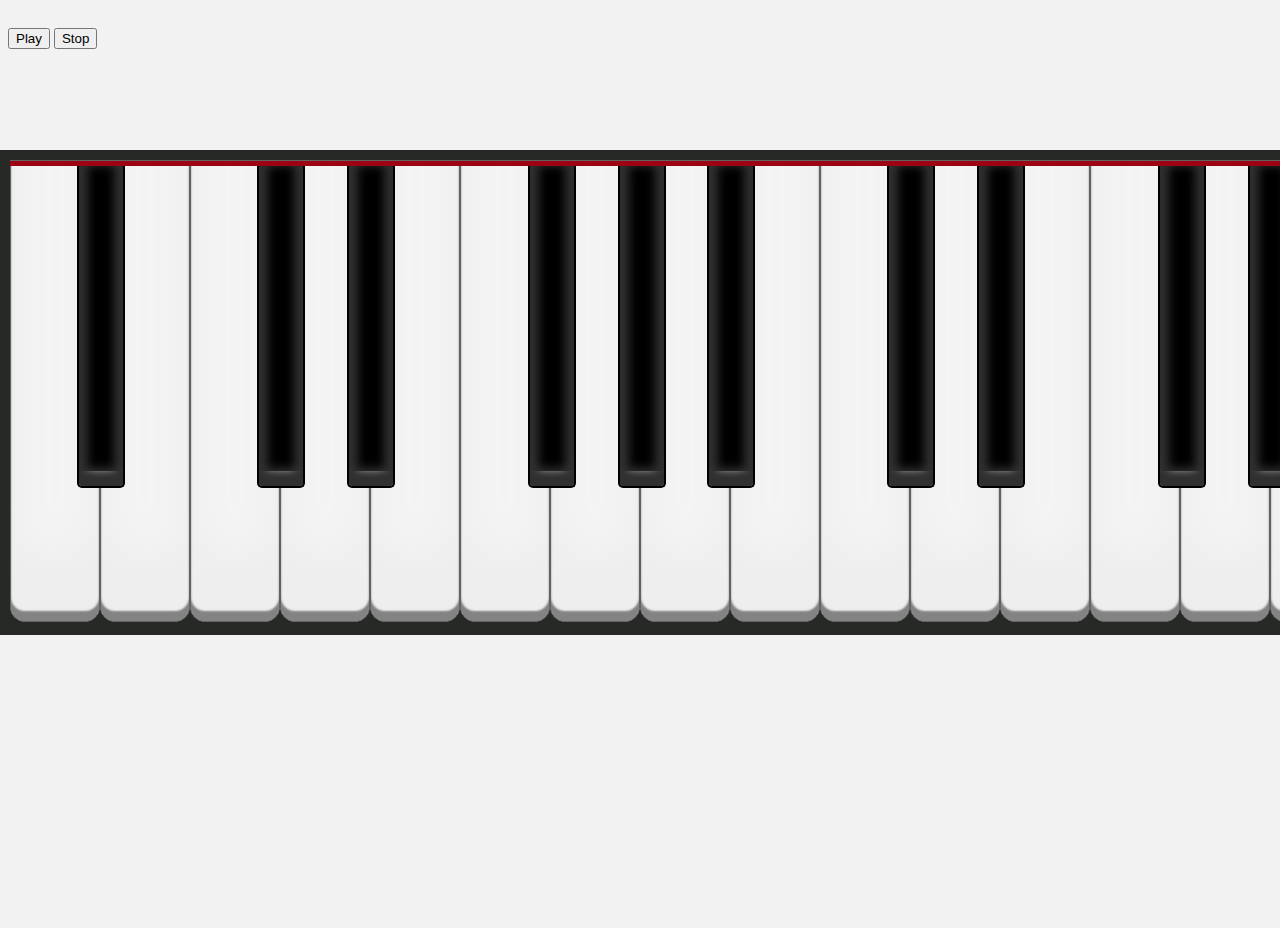
==== index.html @ e6ef15a0 "css fix" ====
<!DOCTYPE html>
<html lang="en">

<head>
    <meta charset="UTF-8">
    <title>Working File...</title>
    <link rel="stylesheet" type="text/css" href="css/main.css" />
    <script src="https://ajax.googleapis.com/ajax/libs/jquery/3.1.0/jquery.min.js"></script>
    <script src="https://www.google.com/jsapi?key=ABQIAAAAM5WRXPMrqYvX6b4Xb7EZpxSeEWdgYc2hJ2roZCm3pKElCbTU5BSm-LvChjUku9yw6i8tI0Srj_P91w" type="text/javascript"></script>
    <script src="js/jquery.hotkeys.js"></script>
    <script src="js/keyObjects.js"></script>
    <script src="js/main.js"></script>
</head>

<body>
    <button id="play">Play</button>
    <button id="stop">Stop</button>
    <div id="piano">
        <div id="pianoBody">
            <div id="littleRedLine"></div>
            <div id="o00" class="octave">
                <div id="A00" class="key white">
                    <div class="keyname">A</div>
                </div>
                <div id="B00" class="key white">
                    <div class="keyname">B</div>
                </div>
                <div class="flats">
                    <div id="AS00" class="key black">
                        <div class="keyname">A# == Bb</div>
                    </div>
                </div>
            </div>
            <div id="o0" class="octave">
                <div id="C0" class="key white">
                    <div class="keyname">C</div>
                    <div class="oN">1</div>
                </div>
                <div id="D0" class="key white">
                    <div class="keyname">D</div>
                </div>
                <div id="E0" class="key white">
                    <div class="keyname">E</div>
                </div>
                <div id="F0" class="key white">
                    <div class="keyname">F</div>
                </div>
                <div id="G0" class="key white">
                    <div class="keyname">G</div>
                </div>
                <div id="A0" class="key white">
                    <div class="keyname">A</div>
                </div>
                <div id="B0" class="key white">
                    <div class="keyname">B</div>
                </div>
                <div class="flats">
                    <div id="CS0" class="key black">
                        <div class="keyname">C# == Db</div>
                    </div>
                    <div id="DS0" class="key black">
                        <div class="keyname">D# == Eb</div>
                    </div>
                    <div id="FS0" class="key black">
                        <div class="keyname">F# == Gb</div>
                    </div>
                    <div id="GS0" class="key black">
                        <div class="keyname">G# == Ab</div>
                    </div>
                    <div id="AS0" class="key black">
                        <div class="keyname">A# == Bb</div>
                    </div>
                </div>
            </div>
            <div id="o1" class="octave">
                <div id="C1" class="key white">
                    <div class="keyname">C</div>
                    <div class="oN">2</div>
                </div>
                <div id="D1" class="key white">
                    <div class="keyname">D</div>
                </div>
                <div id="E1" class="key white">
                    <div class="keyname">E</div>
                </div>
                <div id="F1" class="key white">
                    <div class="keyname">F</div>
                </div>
                <div id="G1" class="key white">
                    <div class="keyname">G</div>
                </div>
                <div id="A1" class="key white">
                    <div class="keyname">A</div>
                </div>
                <div id="B1" class="key white">
                    <div class="keyname">B</div>
                </div>
                <div class="flats">
                    <div id="CS1" class="key black">
                        <div class="keyname">C# == Db</div>
                    </div>
                    <div id="DS1" class="key black">
                        <div class="keyname">D# == Eb</div>
                    </div>
                    <div id="FS1" class="key black">
                        <div class="keyname">F# == Gb</div>
                    </div>
                    <div id="GS1" class="key black">
                        <div class="keyname">G# == Ab</div>
                    </div>
                    <div id="AS1" class="key black">
                        <div class="keyname">A# == Bb</div>
                    </div>
                </div>
            </div>
            <div id="o2" class="octave">
                <div id="C2" class="key white">
                    <div class="keyname">C</div>
                    <div class="oN">3</div>
                </div>
                <div id="D2" class="key white">
                    <div class="keyname">D</div>
                </div>
                <div id="E2" class="key white">
                    <div class="keyname">E</div>
                </div>
                <div id="F2" class="key white">
                    <div class="keyname">F</div>
                </div>
                <div id="G2" class="key white">
                    <div class="keyname">G</div>
                </div>
                <div id="A2" class="key white">
                    <div class="keyname">A</div>
                </div>
                <div id="B2" class="key white">
                    <div class="keyname">B</div>
                </div>
                <div class="flats">
                    <div id="CS2" class="key black">
                        <div class="keyname">C# == Db</div>
                    </div>
                    <div id="DS2" class="key black">
                        <div class="keyname">D# == Eb</div>
                    </div>
                    <div id="FS2" class="key black">
                        <div class="keyname">F# == Gb</div>
                    </div>
                    <div id="GS2" class="key black">
                        <div class="keyname">G# == Ab</div>
                    </div>
                    <div id="AS2" class="key black">
                        <div class="keyname">A# == Bb</div>
                    </div>
                </div>
            </div>
            <div id="o3" class="octave">
                <a id="middleC">
                    <div id="C3" class="key white">
                        <div class="keyname">C</div>
                        <div class="oN">4</div>
                    </div>
                    <div id="D3" class="key white">
                        <div class="keyname">D</div>
                    </div>
                    <div id="E3" class="key white">
                        <div class="keyname">E</div>
                    </div>
                    <div id="F3" class="key white">
                        <div class="keyname">F</div>
                    </div>
                    <div id="G3" class="key white">
                        <div class="keyname">G</div>
                    </div>
                    <div id="A3" class="key white">
                        <div class="keyname">A</div>
                    </div>
                    <div id="B3" class="key white">
                        <div class="keyname">B</div>
                    </div>
                    <div class="flats">
                        <div id="CS3" class="key black">
                            <div class="keyname">C# == Db</div>
                        </div>
                        <div id="DS3" class="key black">
                            <div class="keyname">D# == Eb</div>
                        </div>
                        <div id="FS3" class="key black">
                            <div class="keyname">F# == Gb</div>
                        </div>
                        <div id="GS3" class="key black">
                            <div class="keyname">G# == Ab</div>
                        </div>
                        <div id="AS3" class="key black">
                            <div class="keyname">A# == Bb</div>
                        </div>
                    </div>
            </div>
            <div id="o4" class="octave">
                <div id="C4" class="key white">
                    <div class="keyname">C</div>
                    <div class="oN">5</div>
                </div>
                <div id="D4" class="key white">
                    <div class="keyname">D</div>
                </div>
                <div id="E4" class="key white">
                    <div class="keyname">E</div>
                </div>
                <div id="F4" class="key white">
                    <div class="keyname">F</div>
                </div>
                <div id="G4" class="key white">
                    <div class="keyname">G</div>
                </div>
                <div id="A4" class="key white">
                    <div class="keyname">A</div>
                </div>
                <div id="B4" class="key white">
                    <div class="keyname">B</div>
                </div>
                <div class="flats">
                    <div id="CS4" class="key black">
                        <div class="keyname">C# == Db</div>
                    </div>
                    <div id="DS4" class="key black">
                        <div class="keyname">D# == Eb</div>
                    </div>
                    <div id="FS4" class="key black">
                        <div class="keyname">F# == Gb</div>
                    </div>
                    <div id="GS4" class="key black">
                        <div class="keyname">G# == Ab</div>
                    </div>
                    <div id="AS4" class="key black">
                        <div class="keyname">A# == Bb</div>
                    </div>
                </div>
            </div>
            <div id="o5" class="octave">
                <div id="C5" class="key white">
                    <div class="keyname">C</div>
                    <div class="oN">6</div>
                </div>
                <div id="D5" class="key white">
                    <div class="keyname">D</div>
                </div>
                <div id="E5" class="key white">
                    <div class="keyname">E</div>
                </div>
                <div id="F5" class="key white">
                    <div class="keyname">F</div>
                </div>
                <div id="G5" class="key white">
                    <div class="keyname">G</div>
                </div>
                <div id="A5" class="key white">
                    <div class="keyname">A</div>
                </div>
                <div id="B5" class="key white">
                    <div class="keyname">B</div>
                </div>
                <div class="flats">
                    <div id="CS5" class="key black">
                        <div class="keyname">C# == Db</div>
                    </div>
                    <div id="DS5" class="key black">
                        <div class="keyname">D# == Eb</div>
                    </div>
                    <div id="FS5" class="key black">
                        <div class="keyname">F# == Gb</div>
                    </div>
                    <div id="GS5" class="key black">
                        <div class="keyname">G# == Ab</div>
                    </div>
                    <div id="AS5" class="key black">
                        <div class="keyname">A# == Bb</div>
                    </div>
                </div>
            </div>
            <div id="o6" class="octave">
                <div id="C6" class="key white">
                    <div class="keyname">C</div>
                    <div class="oN">7</div>
                </div>
                <div id="D6" class="key white">
                    <div class="keyname">D</div>
                </div>
                <div id="E6" class="key white">
                    <div class="keyname">E</div>
                </div>
                <div id="F6" class="key white">
                    <div class="keyname">F</div>
                </div>
                <div id="G6" class="key white">
                    <div class="keyname">G</div>
                </div>
                <div id="A6" class="key white">
                    <div class="keyname">A</div>
                </div>
                <div id="B6" class="key white">
                    <div class="keyname">B</div>
                </div>
                <div class="flats">
                    <div id="CS6" class="key black">
                        <div class="keyname">C# == Db</div>
                    </div>
                    <div id="DS6" class="key black">
                        <div class="keyname">D# == Eb</div>
                    </div>
                    <div id="FS6" class="key black">
                        <div class="keyname">F# == Gb</div>
                    </div>
                    <div id="GS6" class="key black">
                        <div class="keyname">G# == Ab</div>
                    </div>
                    <div id="AS6" class="key black">
                        <div class="keyname">A# == Bb</div>
                    </div>
                </div>
            </div>
            <div id="o7" class="octave">
                <div id="C7" class="key white">
                    <div class="keyname">C</div>
                    <div class="oN">8</div>
                </div>
            </div>
        </div>
    </div>
    <!-- 	//audio -->
    <div id="pianoStrings">
        <audio id="tone-A00" preload="auto" controls>
            <source src="http://pianosounds.pixelass.com/tones/grand-piano/00A.ogg" type="audio/ogg"></source>
            <source src="http://pianosounds.pixelass.com/tones/grand-piano/00A.mp3" type="audio/mpeg"></source>
        </audio>
        <audio id="tone-AS00" preload="auto" controls>
            <source src="http://pianosounds.pixelass.com/tones/grand-piano/00As.ogg" type="audio/ogg"></source>
            <source src="http://pianosounds.pixelass.com/tones/grand-piano/00As.mp3" type="audio/mpeg"></source>
        </audio>
        <audio id="tone-B00" preload="auto" controls>
            <source src="http://pianosounds.pixelass.com/tones/grand-piano/00B.ogg" type="audio/ogg"></source>
            <source src="http://pianosounds.pixelass.com/tones/grand-piano/00B.mp3" type="audio/mpeg"></source>
        </audio>
        <audio id="tone-C" preload="auto" controls>
            <source src="http://pianosounds.pixelass.com/tones/grand-piano/0C.ogg" type="audio/ogg"></source>
            <source src="http://pianosounds.pixelass.com/tones/grand-piano/0C.mp3" type="audio/mpeg"></source>
        </audio>
        <audio id="tone-CS0" preload="auto" controls>
            <source src="http://pianosounds.pixelass.com/tones/grand-piano/0Cs.ogg" type="audio/ogg"></source>
            <source src="http://pianosounds.pixelass.com/tones/grand-piano/0Cs.mp3" type="audio/mpeg"></source>
        </audio>
        <audio id="tone-D0" preload="auto" controls>
            <source src="http://pianosounds.pixelass.com/tones/grand-piano/0D.ogg" type="audio/ogg"></source>
            <source src="http://pianosounds.pixelass.com/tones/grand-piano/0D.mp3" type="audio/mpeg"></source>
        </audio>
        <audio id="tone-DS0" preload="auto" controls>
            <source src="http://pianosounds.pixelass.com/tones/grand-piano/0Ds.ogg" type="audio/ogg"></source>
            <source src="http://pianosounds.pixelass.com/tones/grand-piano/0Ds.mp3" type="audio/mpeg"></source>
        </audio>
        <audio id="tone-E0" preload="auto" controls>
            <source src="http://pianosounds.pixelass.com/tones/grand-piano/0E.ogg" type="audio/ogg"></source>
            <source src="http://pianosounds.pixelass.com/tones/grand-piano/0E.mp3" type="audio/mpeg"></source>
        </audio>
        <audio id="tone-F0" preload="auto" controls>
            <source src="http://pianosounds.pixelass.com/tones/grand-piano/0F.ogg" type="audio/ogg"></source>
            <source src="http://pianosounds.pixelass.com/tones/grand-piano/0F.mp3" type="audio/mpeg"></source>
        </audio>
        <audio id="tone-FS0" preload="auto" controls>
            <source src="http://pianosounds.pixelass.com/tones/grand-piano/0Fs.ogg" type="audio/ogg"></source>
            <source src="http://pianosounds.pixelass.com/tones/grand-piano/0Fs.mp3" type="audio/mpeg"></source>
        </audio>
        <audio id="tone-G0" preload="auto" controls>
            <source src="http://pianosounds.pixelass.com/tones/grand-piano/0G.ogg" type="audio/ogg"></source>
            <source src="http://pianosounds.pixelass.com/tones/grand-piano/0G.mp3" type="audio/mpeg"></source>
        </audio>
        <audio id="tone-GS0" preload="auto" controls>
            <source src="http://pianosounds.pixelass.com/tones/grand-piano/0Gs.ogg" type="audio/ogg"></source>
            <source src="http://pianosounds.pixelass.com/tones/grand-piano/0Gs.mp3" type="audio/mpeg"></source>
        </audio>
        <audio id="tone-A0" preload="auto" controls>
            <source src="http://pianosounds.pixelass.com/tones/grand-piano/0A.ogg" type="audio/ogg"></source>
            <source src="http://pianosounds.pixelass.com/tones/grand-piano/0A.mp3" type="audio/mpeg"></source>
        </audio>
        <audio id="tone-AS0" preload="auto" controls>
            <source src="http://pianosounds.pixelass.com/tones/grand-piano/0As.ogg" type="audio/ogg"></source>
            <source src="http://pianosounds.pixelass.com/tones/grand-piano/0As.mp3" type="audio/mpeg"></source>
        </audio>
        <audio id="tone-B0" preload="auto" controls>
            <source src="http://pianosounds.pixelass.com/tones/grand-piano/0B.ogg" type="audio/ogg"></source>
            <source src="http://pianosounds.pixelass.com/tones/grand-piano/0B.mp3" type="audio/mpeg"></source>
        </audio>
        <audio id="tone-C1" preload="auto" controls>
            <source src="http://pianosounds.pixelass.com/tones/grand-piano/1C.ogg" type="audio/ogg"></source>
            <source src="http://pianosounds.pixelass.com/tones/grand-piano/1C.mp3" type="audio/mpeg"></source>
        </audio>
        <audio id="tone-CS1" preload="auto" controls>
            <source src="http://pianosounds.pixelass.com/tones/grand-piano/1Cs.ogg" type="audio/ogg"></source>
            <source src="http://pianosounds.pixelass.com/tones/grand-piano/1Cs.mp3" type="audio/mpeg"></source>
        </audio>
        <audio id="tone-D1" preload="auto" controls>
            <source src="http://pianosounds.pixelass.com/tones/grand-piano/1D.ogg" type="audio/ogg"></source>
            <source src="http://pianosounds.pixelass.com/tones/grand-piano/1D.mp3" type="audio/mpeg"></source>
        </audio>
        <audio id="tone-DS1" preload="auto" controls>
            <source src="http://pianosounds.pixelass.com/tones/grand-piano/1Ds.ogg" type="audio/ogg"></source>
            <source src="http://pianosounds.pixelass.com/tones/grand-piano/1Ds.mp3" type="audio/mpeg"></source>
        </audio>
        <audio id="tone-E1" preload="auto" controls>
            <source src="http://pianosounds.pixelass.com/tones/grand-piano/1E.ogg" type="audio/ogg"></source>
            <source src="http://pianosounds.pixelass.com/tones/grand-piano/1E.mp3" type="audio/mpeg"></source>
        </audio>
        <audio id="tone-F1" preload="auto" controls>
            <source src="http://pianosounds.pixelass.com/tones/grand-piano/1F.ogg" type="audio/ogg"></source>
            <source src="http://pianosounds.pixelass.com/tones/grand-piano/1F.mp3" type="audio/mpeg"></source>
        </audio>
        <audio id="tone-FS1" preload="auto" controls>
            <source src="http://pianosounds.pixelass.com/tones/grand-piano/1Fs.ogg" type="audio/ogg"></source>
            <source src="http://pianosounds.pixelass.com/tones/grand-piano/1Fs.mp3" type="audio/mpeg"></source>
        </audio>
        <audio id="tone-G1" preload="auto" controls>
            <source src="http://pianosounds.pixelass.com/tones/grand-piano/1G.ogg" type="audio/ogg"></source>
            <source src="http://pianosounds.pixelass.com/tones/grand-piano/1G.mp3" type="audio/mpeg"></source>
        </audio>
        <audio id="tone-GS1" preload="auto" controls>
            <source src="http://pianosounds.pixelass.com/tones/grand-piano/1Gs.ogg" type="audio/ogg"></source>
            <source src="http://pianosounds.pixelass.com/tones/grand-piano/1Gs.mp3" type="audio/mpeg"></source>
        </audio>
        <audio id="tone-A1" preload="auto" controls>
            <source src="http://pianosounds.pixelass.com/tones/grand-piano/1A.ogg" type="audio/ogg"></source>
            <source src="http://pianosounds.pixelass.com/tones/grand-piano/1A.mp3" type="audio/mpeg"></source>
        </audio>
        <audio id="tone-AS1" preload="auto" controls>
            <source src="http://pianosounds.pixelass.com/tones/grand-piano/1As.ogg" type="audio/ogg"></source>
            <source src="http://pianosounds.pixelass.com/tones/grand-piano/1As.mp3" type="audio/mpeg"></source>
        </audio>
        <audio id="tone-B1" preload="auto" controls>
            <source src="http://pianosounds.pixelass.com/tones/grand-piano/1B.ogg" type="audio/ogg"></source>
            <source src="http://pianosounds.pixelass.com/tones/grand-piano/1B.mp3" type="audio/mpeg"></source>
        </audio>
        <audio id="tone-C2" preload="auto" controls>
            <source src="http://pianosounds.pixelass.com/tones/grand-piano/2C.ogg" type="audio/ogg"></source>
            <source src="http://pianosounds.pixelass.com/tones/grand-piano/2C.mp3" type="audio/mpeg"></source>
        </audio>
        <audio id="tone-CS2" preload="auto" controls>
            <source src="http://pianosounds.pixelass.com/tones/grand-piano/2Cs.ogg" type="audio/ogg"></source>
            <source src="http://pianosounds.pixelass.com/tones/grand-piano/2Cs.mp3" type="audio/mpeg"></source>
        </audio>
        <audio id="tone-D2" preload="auto" controls>
            <source src="http://pianosounds.pixelass.com/tones/grand-piano/2D.ogg" type="audio/ogg"></source>
            <source src="http://pianosounds.pixelass.com/tones/grand-piano/2D.mp3" type="audio/mpeg"></source>
        </audio>
        <audio id="tone-DS2" preload="auto" controls>
            <source src="http://pianosounds.pixelass.com/tones/grand-piano/2Ds.ogg" type="audio/ogg"></source>
            <source src="http://pianosounds.pixelass.com/tones/grand-piano/2Ds.mp3" type="audio/mpeg"></source>
        </audio>
        <audio id="tone-E2" preload="auto" controls>
            <source src="http://pianosounds.pixelass.com/tones/grand-piano/2E.ogg" type="audio/ogg"></source>
            <source src="http://pianosounds.pixelass.com/tones/grand-piano/2E.mp3" type="audio/mpeg"></source>
        </audio>
        <audio id="tone-F2" preload="auto" controls>
            <source src="http://pianosounds.pixelass.com/tones/grand-piano/2F.ogg" type="audio/ogg"></source>
            <source src="http://pianosounds.pixelass.com/tones/grand-piano/2F.mp3" type="audio/mpeg"></source>
        </audio>
        <audio id="tone-FS2" preload="auto" controls>
            <source src="http://pianosounds.pixelass.com/tones/grand-piano/2Fs.ogg" type="audio/ogg"></source>
            <source src="http://pianosounds.pixelass.com/tones/grand-piano/2Fs.mp3" type="audio/mpeg"></source>
        </audio>
        <audio id="tone-G2" preload="auto" controls>
            <source src="http://pianosounds.pixelass.com/tones/grand-piano/2G.ogg" type="audio/ogg"></source>
            <source src="http://pianosounds.pixelass.com/tones/grand-piano/2G.mp3" type="audio/mpeg"></source>
        </audio>
        <audio id="tone-GS2" preload="auto" controls>
            <source src="http://pianosounds.pixelass.com/tones/grand-piano/2Gs.ogg" type="audio/ogg"></source>
            <source src="http://pianosounds.pixelass.com/tones/grand-piano/2Gs.mp3" type="audio/mpeg"></source>
        </audio>
        <audio id="tone-A2" preload="auto" controls>
            <source src="http://pianosounds.pixelass.com/tones/grand-piano/2A.ogg" type="audio/ogg"></source>
            <source src="http://pianosounds.pixelass.com/tones/grand-piano/2A.mp3" type="audio/mpeg"></source>
        </audio>
        <audio id="tone-AS2" preload="auto" controls>
            <source src="http://pianosounds.pixelass.com/tones/grand-piano/2As.ogg" type="audio/ogg"></source>
            <source src="http://pianosounds.pixelass.com/tones/grand-piano/2As.mp3" type="audio/mpeg"></source>
        </audio>
        <audio id="tone-B2" preload="auto" controls>
            <source src="http://pianosounds.pixelass.com/tones/grand-piano/2B.ogg" type="audio/ogg"></source>
            <source src="http://pianosounds.pixelass.com/tones/grand-piano/2B.mp3" type="audio/mpeg"></source>
        </audio>
        <audio id="tone-C3" preload="auto" controls>
            <source src="http://pianosounds.pixelass.com/tones/grand-piano/3C.ogg" type="audio/ogg"></source>
            <source src="http://pianosounds.pixelass.com/tones/grand-piano/3C.mp3" type="audio/mpeg"></source>
        </audio>
        <audio id="tone-CS3" preload="auto" controls>
            <source src="http://pianosounds.pixelass.com/tones/grand-piano/3Cs.ogg" type="audio/ogg"></source>
            <source src="http://pianosounds.pixelass.com/tones/grand-piano/3Cs.mp3" type="audio/mpeg"></source>
        </audio>
        <audio id="tone-D3" preload="auto" controls>
            <source src="http://pianosounds.pixelass.com/tones/grand-piano/3D.ogg" type="audio/ogg"></source>
            <source src="http://pianosounds.pixelass.com/tones/grand-piano/3D.mp3" type="audio/mpeg"></source>
        </audio>
        <audio id="tone-DS3" preload="auto" controls>
            <source src="http://pianosounds.pixelass.com/tones/grand-piano/3Ds.ogg" type="audio/ogg"></source>
            <source src="http://pianosounds.pixelass.com/tones/grand-piano/3Ds.mp3" type="audio/mpeg"></source>
        </audio>
        <audio id="tone-E3" preload="auto" controls>
            <source src="http://pianosounds.pixelass.com/tones/grand-piano/3E.ogg" type="audio/ogg"></source>
            <source src="http://pianosounds.pixelass.com/tones/grand-piano/3E.mp3" type="audio/mpeg"></source>
        </audio>
        <audio id="tone-F3" preload="auto" controls>
            <source src="http://pianosounds.pixelass.com/tones/grand-piano/3F.ogg" type="audio/ogg"></source>
            <source src="http://pianosounds.pixelass.com/tones/grand-piano/3F.mp3" type="audio/mpeg"></source>
        </audio>
        <audio id="tone-FS3" preload="auto" controls>
            <source src="http://pianosounds.pixelass.com/tones/grand-piano/3Fs.ogg" type="audio/ogg"></source>
            <source src="http://pianosounds.pixelass.com/tones/grand-piano/3Fs.mp3" type="audio/mpeg"></source>
        </audio>
        <audio id="tone-G3" preload="auto" controls>
            <source src="http://pianosounds.pixelass.com/tones/grand-piano/3G.ogg" type="audio/ogg"></source>
            <source src="http://pianosounds.pixelass.com/tones/grand-piano/3G.mp3" type="audio/mpeg"></source>
        </audio>
        <audio id="tone-GS3" preload="auto" controls>
            <source src="http://pianosounds.pixelass.com/tones/grand-piano/3Gs.ogg" type="audio/ogg"></source>
            <source src="http://pianosounds.pixelass.com/tones/grand-piano/3Gs.mp3" type="audio/mpeg"></source>
        </audio>
        <audio id="tone-A3" preload="auto" controls>
            <source src="http://pianosounds.pixelass.com/tones/grand-piano/3A.ogg" type="audio/ogg"></source>
            <source src="http://pianosounds.pixelass.com/tones/grand-piano/3A.mp3" type="audio/mpeg"></source>
        </audio>
        <audio id="tone-AS3" preload="auto" controls>
            <source src="http://pianosounds.pixelass.com/tones/grand-piano/3As.ogg" type="audio/ogg"></source>
            <source src="http://pianosounds.pixelass.com/tones/grand-piano/3As.mp3" type="audio/mpeg"></source>
        </audio>
        <audio id="tone-B3" preload="auto" controls>
            <source src="http://pianosounds.pixelass.com/tones/grand-piano/3B.ogg" type="audio/ogg"></source>
            <source src="http://pianosounds.pixelass.com/tones/grand-piano/3B.mp3" type="audio/mpeg"></source>
        </audio>
        <audio id="tone-C4" preload="auto" controls>
            <source src="http://pianosounds.pixelass.com/tones/grand-piano/4C.ogg" type="audio/ogg"></source>
            <source src="http://pianosounds.pixelass.com/tones/grand-piano/4C.mp3" type="audio/mpeg"></source>
        </audio>
        <audio id="tone-CS4" preload="auto" controls>
            <source src="http://pianosounds.pixelass.com/tones/grand-piano/4Cs.ogg" type="audio/ogg"></source>
            <source src="http://pianosounds.pixelass.com/tones/grand-piano/4Cs.mp3" type="audio/mpeg"></source>
        </audio>
        <audio id="tone-D4" preload="auto" controls>
            <source src="http://pianosounds.pixelass.com/tones/grand-piano/4D.ogg" type="audio/ogg"></source>
            <source src="http://pianosounds.pixelass.com/tones/grand-piano/4D.mp3" type="audio/mpeg"></source>
        </audio>
        <audio id="tone-DS4" preload="auto" controls>
            <source src="http://pianosounds.pixelass.com/tones/grand-piano/4Ds.ogg" type="audio/ogg"></source>
            <source src="http://pianosounds.pixelass.com/tones/grand-piano/4Ds.mp3" type="audio/mpeg"></source>
        </audio>
        <audio id="tone-E4" preload="auto" controls>
            <source src="http://pianosounds.pixelass.com/tones/grand-piano/4E.ogg" type="audio/ogg"></source>
            <source src="http://pianosounds.pixelass.com/tones/grand-piano/4E.mp3" type="audio/mpeg"></source>
        </audio>
        <audio id="tone-F4" preload="auto" controls>
            <source src="http://pianosounds.pixelass.com/tones/grand-piano/4F.ogg" type="audio/ogg"></source>
            <source src="http://pianosounds.pixelass.com/tones/grand-piano/4F.mp3" type="audio/mpeg"></source>
        </audio>
        <audio id="tone-FS4" preload="auto" controls>
            <source src="http://pianosounds.pixelass.com/tones/grand-piano/4Fs.ogg" type="audio/ogg"></source>
            <source src="http://pianosounds.pixelass.com/tones/grand-piano/4Fs.mp3" type="audio/mpeg"></source>
        </audio>
        <audio id="tone-G4" preload="auto" controls>
            <source src="http://pianosounds.pixelass.com/tones/grand-piano/4G.ogg" type="audio/ogg"></source>
            <source src="http://pianosounds.pixelass.com/tones/grand-piano/4G.mp3" type="audio/mpeg"></source>
        </audio>
        <audio id="tone-GS4" preload="auto" controls>
            <source src="http://pianosounds.pixelass.com/tones/grand-piano/4Gs.ogg" type="audio/ogg"></source>
            <source src="http://pianosounds.pixelass.com/tones/grand-piano/4Gs.mp3" type="audio/mpeg"></source>
        </audio>
        <audio id="tone-A4" preload="auto" controls>
            <source src="http://pianosounds.pixelass.com/tones/grand-piano/4A.ogg" type="audio/ogg"></source>
            <source src="http://pianosounds.pixelass.com/tones/grand-piano/4A.mp3" type="audio/mpeg"></source>
        </audio>
        <audio id="tone-AS4" preload="auto" controls>
            <source src="http://pianosounds.pixelass.com/tones/grand-piano/4As.ogg" type="audio/ogg"></source>
            <source src="http://pianosounds.pixelass.com/tones/grand-piano/4As.mp3" type="audio/mpeg"></source>
        </audio>
        <audio id="tone-B4" preload="auto" controls>
            <source src="http://pianosounds.pixelass.com/tones/grand-piano/4B.ogg" type="audio/ogg"></source>
            <source src="http://pianosounds.pixelass.com/tones/grand-piano/4B.mp3" type="audio/mpeg"></source>
        </audio>
        <audio id="tone-C5" preload="auto" controls>
            <source src="http://pianosounds.pixelass.com/tones/grand-piano/5C.ogg" type="audio/ogg"></source>
            <source src="http://pianosounds.pixelass.com/tones/grand-piano/5C.mp3" type="audio/mpeg"></source>
        </audio>
        <audio id="tone-CS5" preload="auto" controls>
            <source src="http://pianosounds.pixelass.com/tones/grand-piano/5Cs.ogg" type="audio/ogg"></source>
            <source src="http://pianosounds.pixelass.com/tones/grand-piano/5Cs.mp3" type="audio/mpeg"></source>
        </audio>
        <audio id="tone-D5" preload="auto" controls>
            <source src="http://pianosounds.pixelass.com/tones/grand-piano/5D.ogg" type="audio/ogg"></source>
            <source src="http://pianosounds.pixelass.com/tones/grand-piano/5D.mp3" type="audio/mpeg"></source>
        </audio>
        <audio id="tone-DS5" preload="auto" controls>
            <source src="http://pianosounds.pixelass.com/tones/grand-piano/5Ds.ogg" type="audio/ogg"></source>
            <source src="http://pianosounds.pixelass.com/tones/grand-piano/5Ds.mp3" type="audio/mpeg"></source>
        </audio>
        <audio id="tone-E5" preload="auto" controls>
            <source src="http://pianosounds.pixelass.com/tones/grand-piano/5E.ogg" type="audio/ogg"></source>
            <source src="http://pianosounds.pixelass.com/tones/grand-piano/5E.mp3" type="audio/mpeg"></source>
        </audio>
        <audio id="tone-F5" preload="auto" controls>
            <source src="http://pianosounds.pixelass.com/tones/grand-piano/5F.ogg" type="audio/ogg"></source>
            <source src="http://pianosounds.pixelass.com/tones/grand-piano/5F.mp3" type="audio/mpeg"></source>
        </audio>
        <audio id="tone-FS5" preload="auto" controls>
            <source src="http://pianosounds.pixelass.com/tones/grand-piano/5Fs.ogg" type="audio/ogg"></source>
            <source src="http://pianosounds.pixelass.com/tones/grand-piano/5Fs.mp3" type="audio/mpeg"></source>
        </audio>
        <audio id="tone-G5" preload="auto" controls>
            <source src="http://pianosounds.pixelass.com/tones/grand-piano/5G.ogg" type="audio/ogg"></source>
            <source src="http://pianosounds.pixelass.com/tones/grand-piano/5G.mp3" type="audio/mpeg"></source>
        </audio>
        <audio id="tone-GS5" preload="auto" controls>
            <source src="http://pianosounds.pixelass.com/tones/grand-piano/5Gs.ogg" type="audio/ogg"></source>
            <source src="http://pianosounds.pixelass.com/tones/grand-piano/5Gs.mp3" type="audio/mpeg"></source>
        </audio>
        <audio id="tone-A5" preload="auto" controls>
            <source src="http://pianosounds.pixelass.com/tones/grand-piano/5A.ogg" type="audio/ogg"></source>
            <source src="http://pianosounds.pixelass.com/tones/grand-piano/5A.mp3" type="audio/mpeg"></source>
        </audio>
        <audio id="tone-AS5" preload="auto" controls>
            <source src="http://pianosounds.pixelass.com/tones/grand-piano/5As.ogg" type="audio/ogg"></source>
            <source src="http://pianosounds.pixelass.com/tones/grand-piano/5As.mp3" type="audio/mpeg"></source>
        </audio>
        <audio id="tone-B5" preload="auto" controls>
            <source src="http://pianosounds.pixelass.com/tones/grand-piano/5B.ogg" type="audio/ogg"></source>
            <source src="http://pianosounds.pixelass.com/tones/grand-piano/5B.mp3" type="audio/mpeg"></source>
        </audio>
        <audio id="tone-C6" preload="auto" controls>
            <source src="http://pianosounds.pixelass.com/tones/grand-piano/6C.ogg" type="audio/ogg"></source>
            <source src="http://pianosounds.pixelass.com/tones/grand-piano/6C.mp3" type="audio/mpeg"></source>
        </audio>
        <audio id="tone-CS6" preload="auto" controls>
            <source src="http://pianosounds.pixelass.com/tones/grand-piano/6Cs.ogg" type="audio/ogg"></source>
            <source src="http://pianosounds.pixelass.com/tones/grand-piano/6Cs.mp3" type="audio/mpeg"></source>
        </audio>
        <audio id="tone-D6" preload="auto" controls>
            <source src="http://pianosounds.pixelass.com/tones/grand-piano/6D.ogg" type="audio/ogg"></source>
            <source src="http://pianosounds.pixelass.com/tones/grand-piano/6D.mp3" type="audio/mpeg"></source>
        </audio>
        <audio id="tone-DS6" preload="auto" controls>
            <source src="http://pianosounds.pixelass.com/tones/grand-piano/6Ds.ogg" type="audio/ogg"></source>
            <source src="http://pianosounds.pixelass.com/tones/grand-piano/6Ds.mp3" type="audio/mpeg"></source>
        </audio>
        <audio id="tone-E6" preload="auto" controls>
            <source src="http://pianosounds.pixelass.com/tones/grand-piano/6E.ogg" type="audio/ogg"></source>
            <source src="http://pianosounds.pixelass.com/tones/grand-piano/6E.mp3" type="audio/mpeg"></source>
        </audio>
        <audio id="tone-F6" preload="auto" controls>
            <source src="http://pianosounds.pixelass.com/tones/grand-piano/6F.ogg" type="audio/ogg"></source>
            <source src="http://pianosounds.pixelass.com/tones/grand-piano/6F.mp3" type="audio/mpeg"></source>
        </audio>
        <audio id="tone-FS6" preload="auto" controls>
            <source src="http://pianosounds.pixelass.com/tones/grand-piano/6Fs.ogg" type="audio/ogg"></source>
            <source src="http://pianosounds.pixelass.com/tones/grand-piano/6Fs.mp3" type="audio/mpeg"></source>
        </audio>
        <audio id="tone-G6" preload="auto" controls>
            <source src="http://pianosounds.pixelass.com/tones/grand-piano/6G.ogg" type="audio/ogg"></source>
            <source src="http://pianosounds.pixelass.com/tones/grand-piano/6G.mp3" type="audio/mpeg"></source>
        </audio>
        <audio id="tone-GS6" preload="auto" controls>
            <source src="http://pianosounds.pixelass.com/tones/grand-piano/6Gs.ogg" type="audio/ogg"></source>
            <source src="http://pianosounds.pixelass.com/tones/grand-piano/6Gs.mp3" type="audio/mpeg"></source>
        </audio>
        <audio id="tone-A6" preload="auto" controls>
            <source src="http://pianosounds.pixelass.com/tones/grand-piano/6A.ogg" type="audio/ogg"></source>
            <source src="http://pianosounds.pixelass.com/tones/grand-piano/6A.mp3" type="audio/mpeg"></source>
        </audio>
        <audio id="tone-AS6" preload="auto" controls>
            <source src="http://pianosounds.pixelass.com/tones/grand-piano/6As.ogg" type="audio/ogg"></source>
            <source src="http://pianosounds.pixelass.com/tones/grand-piano/6As.mp3" type="audio/mpeg"></source>
        </audio>
        <audio id="tone-B6" preload="auto" controls>
            <source src="http://pianosounds.pixelass.com/tones/grand-piano/6B.ogg" type="audio/ogg"></source>
            <source src="http://pianosounds.pixelass.com/tones/grand-piano/6B.mp3" type="audio/mpeg"></source>
        </audio>
        <audio id="tone-C7" preload="auto" controls>
            <source src="http://pianosounds.pixelass.com/tones/grand-piano/7C.ogg" type="audio/ogg"></source>
            <source src="http://pianosounds.pixelass.com/tones/grand-piano/7C.mp3" type="audio/mpeg"></source>
        </audio>
    </div>
    <script>
    var tones = [`A`, `AS`, `B`, `C`, `CS`, `D`, `DS`, `E`, `F`, `FS`, `G`, `GS`];
    var majorScalePattern = [0, 2, 4, 5, 7, 9, 11];
    var majorScale = [];
    var selectedKey = prompt(`select a key`).toUpperCase();
    var selectedIndex = tones.indexOf(selectedKey);
    var keyboard = [];
    var kbCounter = 0;

    for (var i = 1; i < 9; i++) {
        if (i === 8) {
            for (var j = 0; j < 4; j++) {
                keyboard[kbCounter++] = tones[j] + i;
            };
        } else {
            for (var j = 0; j < tones.length; j++) {
                keyboard[kbCounter++] = tones[j] + i;
            };
        };
    };
    for (var i = 0; i < keyboard.length; i++) {};

    var findMajorScale = function(selectedIndex) {
        for (var i = 0; i < majorScalePattern.length; i++) {
            var index = majorScalePattern[i];
            majorScale.push(keyboard[index + selectedIndex])
        }
        console.log(majorScale)
        return majorScale
    };
    findMajorScale(selectedIndex)

    var outputMajor = [];
    var outputMajorSequence = [];

    var getNotes = function(input, arr) {
        input--;
        for (var i = 0; i <= 6; i++) {
            if (i === 0 || i === 2 || i === 4) {
                if (i + input < majorScale.length) {
                    arr.push(majorScale[i + input])
                } else if ((i + input) >= majorScale.length) {
                    var newInput = (i + input) - 7;
                    var note = majorScale[newInput];
                    var octave = Number(note.substr(note.length - 1));
                    octave++;
                    var newNote = note.substr(0, note.length - 1) + octave;
                    arr.push(newNote);
                }
            }
        }
        arr.unshift(arr[0]);
        return arr;
    }

    for (var i = 0; i < 4; i++) {
        var input = prompt('select a number between 1 and 7');
        var arr = [];
        getNotes(input, arr);
        outputMajor.push(arr);
    }

    for (var i = 0; i < outputMajor.length; i++) {
        for (var j = 0; j <= 3; j++) {
            var note = outputMajor[i][j];

            if (j === 0) {
                var octave = Number(note.substr(note.length - 1)) + 1;
                var newNote = note.substr(0, note.length - 1) + octave;
                outputMajorSequence.push(newNote)
            } else {
                var octave = Number(note.substr(note.length - 1)) + 2;
                var newNote = note.substr(0, note.length - 1) + octave;
                outputMajorSequence.push(newNote);
            }
        }
    }


    // console.log(outputMajor);
    // console.log(outputMajorSequence);

    window.playheadPosition = 0;

    var playPiano = function() {
        window.playback = setInterval(function() {
            var note = outputMajorSequence[playheadPosition];
            play_multi_sound('tone-' + note);
            console.log(note);
            playheadPosition++;

            if (playheadPosition >= outputMajorSequence.length) playheadPosition = 0;
        }, 240);
    }

    $('#play').click(function() {
        if (!window.playback) {
            console.log("playing");
            playPiano();
        }
    });

    $('#stop').click(function() {
        clearInterval(window.playback);
        window.playback = null;
        window.playheadPosition = 0;
    });

    </script>
</body>

</html>
---- css/main.css ----
@import url(http://fonts.googleapis.com/css?family=Philosopher&subset=cyrillic,latin);

html, body {
	height: 100%;
	font-family: Philosopher, Tahoma;
  background-color: #F2F2F2;
}

body {
		overflow-y: hidden;
		padding-top: 20px;
		width: 4705px;
}

h1 {
	font-size: 40px;
}

a {text-decoration: none; color: #000; cursor: pointer;}
a:hover {color: #FFC0CB;}

nav.left {
	position: fixed;
	left: 0px;
	margin: 0px 0px 0px 20px;
}
nav.right {
	position: fixed;
	right: 0px;
	margin: 0px 20px 0px 0px;
}

#piano {
    background-color: #272927;
    color: #000000;
    left: 50%;
    margin-left: -50%;
    margin-top: -200px;
    position: absolute;
    text-align: center;
    top: 350px;
		width: 4685px;
		padding: 10px 10px 13px;
}

#pianoBody {
	width: 100%;
	position: relative;
	float: left;
}

#littleRedLine {
    background-color: #9C0413;
    color: #000000;
    height: 5px;
    position: absolute;
    top: 1px;
    width: 100%;
    z-index: 100;
}

.octave {
	position: relative;
	float: left;
} 

.white {
	float: left;
	width: 88px;
	height: 460px;
  background-color: #F4F4F4;
  border: 1px solid #626262;
  position: relative;
	-moz-border-radius: 0 0 15px 15px;
	border-radius: 0 0 15px 15px; 
	background-image: -webkit-gradient(center bottom , #FFFFFF 90%, #CCCCCC 100%);
	-webkit-box-shadow: 0 -10px 2px 0px #838383 none, 0 -60px 40px 10px #EEEEEE inset;
	
	background-image: -moz-linear-gradient(center bottom , #FFFFFF 90%, #CCCCCC 100%);
	-moz-box-shadow: 0 -10px 2px 0px #838383 inset, 0 -60px 40px 10px #EEEEEE inset;
	
	background-image: -gradient(center bottom , #FFFFFF 90%, #CCCCCC 100%);
	box-shadow: 0 -10px 2px 0px #838383 inset, 0 -60px 40px 10px #EEEEEE inset;
}

div.white:active,
div.white.pressed {
  border: 1px solid #343434;
	background-image: -webkit-gradient(center bottom , #FFFFFF 90%, #CCCCCC 100%);
	-webkit-box-shadow: 0 -5px 20px -3px #272927 inset;
	
	background-image: -moz-linear-gradient(center bottom , #FFFFFF 90%, #CCCCCC 100%);
	-moz-box-shadow: 0 -5px 2px 0px #838383 inset,0 -3px 20px -3px #272927 inset;
	
	background-image: -gradient(center bottom , #FFFFFF 90%, #CCCCCC 100%);
	box-shadow: 0 -5px 20px -3px #272927 inset;
}

.black {
	float: left;
	width: 44px;
	height: 320px;
  background-color: #000000;
  border-bottom: 2px solid #000;
  border-left: 2px solid #000;
  border-right: 2px solid #000;
  position: absolute;
  top: 6px;
  z-index: 100;
	-moz-border-radius: 0 0 5px 5px;
	border-radius: 0 0 5px 5px; 
	border-top: 0px;
	-moz-box-shadow: 0 -9px 10px 9px #303030 inset, 0 -15px #F7F7F7 inset;
	-webkit-box-shadow: 0 -9px 10px 9px #303030 inset, 0 -15px #F7F7F7 inset;
	box-shadow: 0 -9px 10px 9px #303030 inset, 0 -15px #F7F7F7 inset;
}

div.black:active,
div.black.pressed {
  border: 1px solid #CECECE;
  border-top: 1px solid #626262;
	-moz-box-shadow: 0 0 6px 7px #303030 inset, 0 -5px #F7F7F7 inset;
	-webkit-box-shadow: 0 0 6px 7px #303030 inset, 0 -5px #F7F7F7 inset;
	box-shadow: 0 0 6px 7px #303030 inset, 0 -5px #F7F7F7 inset;
}

div.flats {

}

div.flats :nth-child(1) {
	margin-left: 67px;
}
div.flats :nth-child(2) {
	margin-left: 157px;
}
div.flats :nth-child(3) {
	margin-left: 338px;
}
div.flats :nth-child(4) {
	margin-left: 428px;
}
div.flats :nth-child(5) {
	margin-left: 517px;
}


#toggleKeyNames,
#toggleKeyboardKeysNames {
	font-size: 24px;
	font-weight: bold;
	text-decoration: none;
	cursor: pointer;
	display: block;
}
#toggleKeyNames.on {
	color: #FFD700;
	text-shadow: 1px 1px 0 #7E6D1F;
}
#toggleKeyboardKeysNames.on {
	color: #FA8072;
	text-shadow: 1px 1px 0 #B31706;
}

.keyname,
.kbkeyname {
    font-size: 4em;
    margin: 382px 1px 0 0;
}

.white .keyname {
	color: #FFD700;
	text-shadow: 2px 2px 0 #7E6D1F;
}
.white .kbkeyname {
	color: #FA8072;
	text-shadow: 2px 2px 0 #B31706;
}
.black .keyname {
  font-size: 1.6em;
	margin: 233px 0 0 0;
	color: #FFD700;
	text-shadow: 1px 1px 0 #7E6D1F;
}

.black .kbkeyname {
  font-size: 1.6em;
	margin: 233px 0 0 0;
	color: #FA8072;
	text-shadow: 1px 1px 0 #B31706;
}

div.black div.keyname,
div.black div.kbkeyname {
	margin-left: 0px;
}

#Volume {

}

#switchLight.off {
	color: #fff;
}

#pianoStrings {
	position: fixed;
	bottom: 10px;
	left: 20px;
	display: none;
}

.oN {
    bottom: 75px;
    font-size: 3em;
    left: 32px;
    margin: 0 0 0 0;
    position: absolute;
    display: none;
}
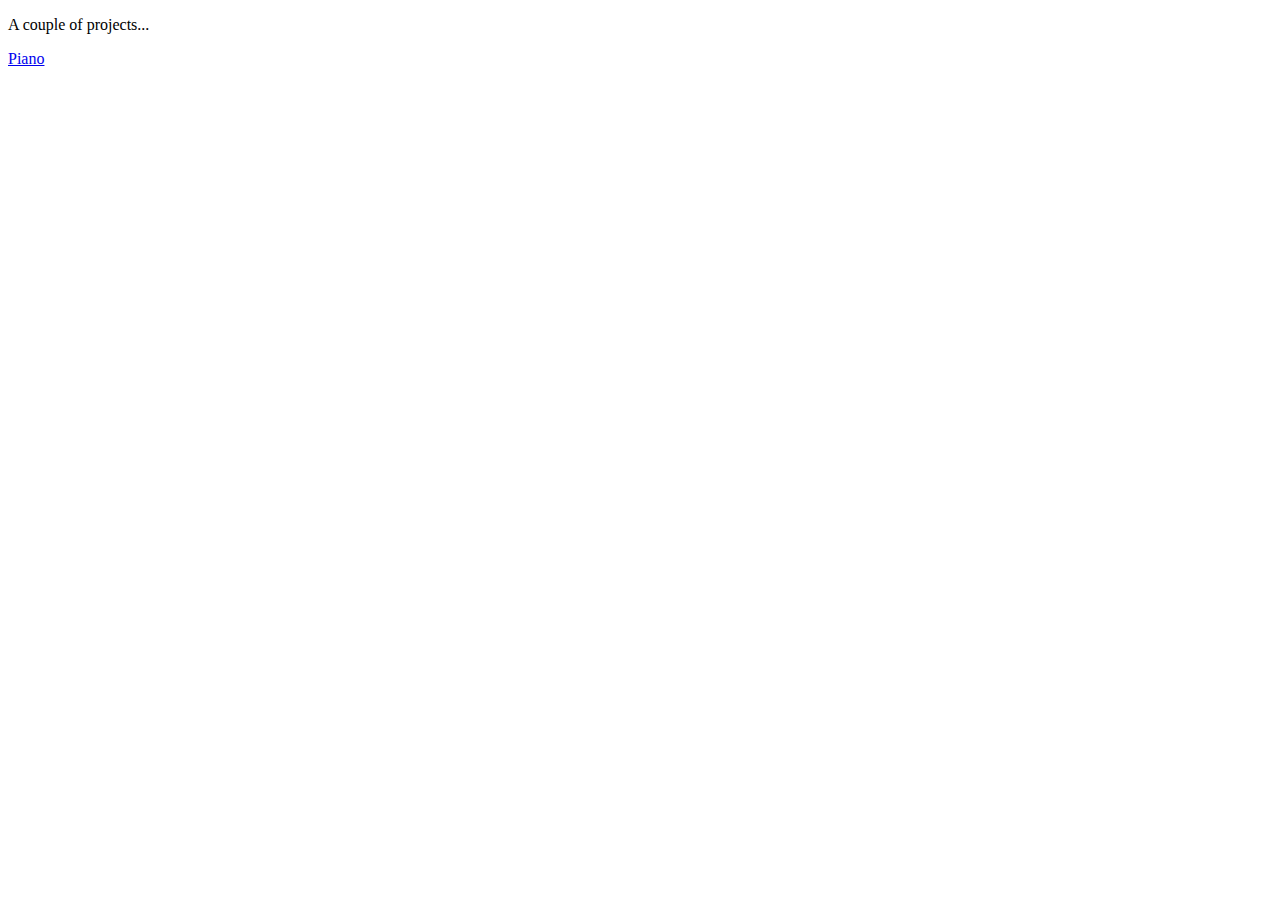
==== commit 12f67537: "master branch index" ====
--- a/index.html
+++ b/index.html
@@ -1,796 +1,12 @@
 <!DOCTYPE html>
 <html lang="en">
-
 <head>
-    <meta charset="UTF-8">
-    <title>Working File...</title>
-    <link rel="stylesheet" type="text/css" href="css/main.css" />
-    <script src="https://ajax.googleapis.com/ajax/libs/jquery/3.1.0/jquery.min.js"></script>
-    <script src="https://www.google.com/jsapi?key=ABQIAAAAM5WRXPMrqYvX6b4Xb7EZpxSeEWdgYc2hJ2roZCm3pKElCbTU5BSm-LvChjUku9yw6i8tI0Srj_P91w" type="text/javascript"></script>
-    <script src="js/jquery.hotkeys.js"></script>
-    <script src="js/keyObjects.js"></script>
-    <script src="js/main.js"></script>
+	<meta charset="UTF-8">
+	<title>KJHeartbreaker</title>
 </head>
-
 <body>
-    <button id="play">Play</button>
-    <button id="stop">Stop</button>
-    <div id="piano">
-        <div id="pianoBody">
-            <div id="littleRedLine"></div>
-            <div id="o00" class="octave">
-                <div id="A00" class="key white">
-                    <div class="keyname">A</div>
-                </div>
-                <div id="B00" class="key white">
-                    <div class="keyname">B</div>
-                </div>
-                <div class="flats">
-                    <div id="AS00" class="key black">
-                        <div class="keyname">A# == Bb</div>
-                    </div>
-                </div>
-            </div>
-            <div id="o0" class="octave">
-                <div id="C0" class="key white">
-                    <div class="keyname">C</div>
-                    <div class="oN">1</div>
-                </div>
-                <div id="D0" class="key white">
-                    <div class="keyname">D</div>
-                </div>
-                <div id="E0" class="key white">
-                    <div class="keyname">E</div>
-                </div>
-                <div id="F0" class="key white">
-                    <div class="keyname">F</div>
-                </div>
-                <div id="G0" class="key white">
-                    <div class="keyname">G</div>
-                </div>
-                <div id="A0" class="key white">
-                    <div class="keyname">A</div>
-                </div>
-                <div id="B0" class="key white">
-                    <div class="keyname">B</div>
-                </div>
-                <div class="flats">
-                    <div id="CS0" class="key black">
-                        <div class="keyname">C# == Db</div>
-                    </div>
-                    <div id="DS0" class="key black">
-                        <div class="keyname">D# == Eb</div>
-                    </div>
-                    <div id="FS0" class="key black">
-                        <div class="keyname">F# == Gb</div>
-                    </div>
-                    <div id="GS0" class="key black">
-                        <div class="keyname">G# == Ab</div>
-                    </div>
-                    <div id="AS0" class="key black">
-                        <div class="keyname">A# == Bb</div>
-                    </div>
-                </div>
-            </div>
-            <div id="o1" class="octave">
-                <div id="C1" class="key white">
-                    <div class="keyname">C</div>
-                    <div class="oN">2</div>
-                </div>
-                <div id="D1" class="key white">
-                    <div class="keyname">D</div>
-                </div>
-                <div id="E1" class="key white">
-                    <div class="keyname">E</div>
-                </div>
-                <div id="F1" class="key white">
-                    <div class="keyname">F</div>
-                </div>
-                <div id="G1" class="key white">
-                    <div class="keyname">G</div>
-                </div>
-                <div id="A1" class="key white">
-                    <div class="keyname">A</div>
-                </div>
-                <div id="B1" class="key white">
-                    <div class="keyname">B</div>
-                </div>
-                <div class="flats">
-                    <div id="CS1" class="key black">
-                        <div class="keyname">C# == Db</div>
-                    </div>
-                    <div id="DS1" class="key black">
-                        <div class="keyname">D# == Eb</div>
-                    </div>
-                    <div id="FS1" class="key black">
-                        <div class="keyname">F# == Gb</div>
-                    </div>
-                    <div id="GS1" class="key black">
-                        <div class="keyname">G# == Ab</div>
-                    </div>
-                    <div id="AS1" class="key black">
-                        <div class="keyname">A# == Bb</div>
-                    </div>
-                </div>
-            </div>
-            <div id="o2" class="octave">
-                <div id="C2" class="key white">
-                    <div class="keyname">C</div>
-                    <div class="oN">3</div>
-                </div>
-                <div id="D2" class="key white">
-                    <div class="keyname">D</div>
-                </div>
-                <div id="E2" class="key white">
-                    <div class="keyname">E</div>
-                </div>
-                <div id="F2" class="key white">
-                    <div class="keyname">F</div>
-                </div>
-                <div id="G2" class="key white">
-                    <div class="keyname">G</div>
-                </div>
-                <div id="A2" class="key white">
-                    <div class="keyname">A</div>
-                </div>
-                <div id="B2" class="key white">
-                    <div class="keyname">B</div>
-                </div>
-                <div class="flats">
-                    <div id="CS2" class="key black">
-                        <div class="keyname">C# == Db</div>
-                    </div>
-                    <div id="DS2" class="key black">
-                        <div class="keyname">D# == Eb</div>
-                    </div>
-                    <div id="FS2" class="key black">
-                        <div class="keyname">F# == Gb</div>
-                    </div>
-                    <div id="GS2" class="key black">
-                        <div class="keyname">G# == Ab</div>
-                    </div>
-                    <div id="AS2" class="key black">
-                        <div class="keyname">A# == Bb</div>
-                    </div>
-                </div>
-            </div>
-            <div id="o3" class="octave">
-                <a id="middleC">
-                    <div id="C3" class="key white">
-                        <div class="keyname">C</div>
-                        <div class="oN">4</div>
-                    </div>
-                    <div id="D3" class="key white">
-                        <div class="keyname">D</div>
-                    </div>
-                    <div id="E3" class="key white">
-                        <div class="keyname">E</div>
-                    </div>
-                    <div id="F3" class="key white">
-                        <div class="keyname">F</div>
-                    </div>
-                    <div id="G3" class="key white">
-                        <div class="keyname">G</div>
-                    </div>
-                    <div id="A3" class="key white">
-                        <div class="keyname">A</div>
-                    </div>
-                    <div id="B3" class="key white">
-                        <div class="keyname">B</div>
-                    </div>
-                    <div class="flats">
-                        <div id="CS3" class="key black">
-                            <div class="keyname">C# == Db</div>
-                        </div>
-                        <div id="DS3" class="key black">
-                            <div class="keyname">D# == Eb</div>
-                        </div>
-                        <div id="FS3" class="key black">
-                            <div class="keyname">F# == Gb</div>
-                        </div>
-                        <div id="GS3" class="key black">
-                            <div class="keyname">G# == Ab</div>
-                        </div>
-                        <div id="AS3" class="key black">
-                            <div class="keyname">A# == Bb</div>
-                        </div>
-                    </div>
-            </div>
-            <div id="o4" class="octave">
-                <div id="C4" class="key white">
-                    <div class="keyname">C</div>
-                    <div class="oN">5</div>
-                </div>
-                <div id="D4" class="key white">
-                    <div class="keyname">D</div>
-                </div>
-                <div id="E4" class="key white">
-                    <div class="keyname">E</div>
-                </div>
-                <div id="F4" class="key white">
-                    <div class="keyname">F</div>
-                </div>
-                <div id="G4" class="key white">
-                    <div class="keyname">G</div>
-                </div>
-                <div id="A4" class="key white">
-                    <div class="keyname">A</div>
-                </div>
-                <div id="B4" class="key white">
-                    <div class="keyname">B</div>
-                </div>
-                <div class="flats">
-                    <div id="CS4" class="key black">
-                        <div class="keyname">C# == Db</div>
-                    </div>
-                    <div id="DS4" class="key black">
-                        <div class="keyname">D# == Eb</div>
-                    </div>
-                    <div id="FS4" class="key black">
-                        <div class="keyname">F# == Gb</div>
-                    </div>
-                    <div id="GS4" class="key black">
-                        <div class="keyname">G# == Ab</div>
-                    </div>
-                    <div id="AS4" class="key black">
-                        <div class="keyname">A# == Bb</div>
-                    </div>
-                </div>
-            </div>
-            <div id="o5" class="octave">
-                <div id="C5" class="key white">
-                    <div class="keyname">C</div>
-                    <div class="oN">6</div>
-                </div>
-                <div id="D5" class="key white">
-                    <div class="keyname">D</div>
-                </div>
-                <div id="E5" class="key white">
-                    <div class="keyname">E</div>
-                </div>
-                <div id="F5" class="key white">
-                    <div class="keyname">F</div>
-                </div>
-                <div id="G5" class="key white">
-                    <div class="keyname">G</div>
-                </div>
-                <div id="A5" class="key white">
-                    <div class="keyname">A</div>
-                </div>
-                <div id="B5" class="key white">
-                    <div class="keyname">B</div>
-                </div>
-                <div class="flats">
-                    <div id="CS5" class="key black">
-                        <div class="keyname">C# == Db</div>
-                    </div>
-                    <div id="DS5" class="key black">
-                        <div class="keyname">D# == Eb</div>
-                    </div>
-                    <div id="FS5" class="key black">
-                        <div class="keyname">F# == Gb</div>
-                    </div>
-                    <div id="GS5" class="key black">
-                        <div class="keyname">G# == Ab</div>
-                    </div>
-                    <div id="AS5" class="key black">
-                        <div class="keyname">A# == Bb</div>
-                    </div>
-                </div>
-            </div>
-            <div id="o6" class="octave">
-                <div id="C6" class="key white">
-                    <div class="keyname">C</div>
-                    <div class="oN">7</div>
-                </div>
-                <div id="D6" class="key white">
-                    <div class="keyname">D</div>
-                </div>
-                <div id="E6" class="key white">
-                    <div class="keyname">E</div>
-                </div>
-                <div id="F6" class="key white">
-                    <div class="keyname">F</div>
-                </div>
-                <div id="G6" class="key white">
-                    <div class="keyname">G</div>
-                </div>
-                <div id="A6" class="key white">
-                    <div class="keyname">A</div>
-                </div>
-                <div id="B6" class="key white">
-                    <div class="keyname">B</div>
-                </div>
-                <div class="flats">
-                    <div id="CS6" class="key black">
-                        <div class="keyname">C# == Db</div>
-                    </div>
-                    <div id="DS6" class="key black">
-                        <div class="keyname">D# == Eb</div>
-                    </div>
-                    <div id="FS6" class="key black">
-                        <div class="keyname">F# == Gb</div>
-                    </div>
-                    <div id="GS6" class="key black">
-                        <div class="keyname">G# == Ab</div>
-                    </div>
-                    <div id="AS6" class="key black">
-                        <div class="keyname">A# == Bb</div>
-                    </div>
-                </div>
-            </div>
-            <div id="o7" class="octave">
-                <div id="C7" class="key white">
-                    <div class="keyname">C</div>
-                    <div class="oN">8</div>
-                </div>
-            </div>
-        </div>
-    </div>
-    <!-- 	//audio -->
-    <div id="pianoStrings">
-        <audio id="tone-A00" preload="auto" controls>
-            <source src="http://pianosounds.pixelass.com/tones/grand-piano/00A.ogg" type="audio/ogg"></source>
-            <source src="http://pianosounds.pixelass.com/tones/grand-piano/00A.mp3" type="audio/mpeg"></source>
-        </audio>
-        <audio id="tone-AS00" preload="auto" controls>
-            <source src="http://pianosounds.pixelass.com/tones/grand-piano/00As.ogg" type="audio/ogg"></source>
-            <source src="http://pianosounds.pixelass.com/tones/grand-piano/00As.mp3" type="audio/mpeg"></source>
-        </audio>
-        <audio id="tone-B00" preload="auto" controls>
-            <source src="http://pianosounds.pixelass.com/tones/grand-piano/00B.ogg" type="audio/ogg"></source>
-            <source src="http://pianosounds.pixelass.com/tones/grand-piano/00B.mp3" type="audio/mpeg"></source>
-        </audio>
-        <audio id="tone-C" preload="auto" controls>
-            <source src="http://pianosounds.pixelass.com/tones/grand-piano/0C.ogg" type="audio/ogg"></source>
-            <source src="http://pianosounds.pixelass.com/tones/grand-piano/0C.mp3" type="audio/mpeg"></source>
-        </audio>
-        <audio id="tone-CS0" preload="auto" controls>
-            <source src="http://pianosounds.pixelass.com/tones/grand-piano/0Cs.ogg" type="audio/ogg"></source>
-            <source src="http://pianosounds.pixelass.com/tones/grand-piano/0Cs.mp3" type="audio/mpeg"></source>
-        </audio>
-        <audio id="tone-D0" preload="auto" controls>
-            <source src="http://pianosounds.pixelass.com/tones/grand-piano/0D.ogg" type="audio/ogg"></source>
-            <source src="http://pianosounds.pixelass.com/tones/grand-piano/0D.mp3" type="audio/mpeg"></source>
-        </audio>
-        <audio id="tone-DS0" preload="auto" controls>
-            <source src="http://pianosounds.pixelass.com/tones/grand-piano/0Ds.ogg" type="audio/ogg"></source>
-            <source src="http://pianosounds.pixelass.com/tones/grand-piano/0Ds.mp3" type="audio/mpeg"></source>
-        </audio>
-        <audio id="tone-E0" preload="auto" controls>
-            <source src="http://pianosounds.pixelass.com/tones/grand-piano/0E.ogg" type="audio/ogg"></source>
-            <source src="http://pianosounds.pixelass.com/tones/grand-piano/0E.mp3" type="audio/mpeg"></source>
-        </audio>
-        <audio id="tone-F0" preload="auto" controls>
-            <source src="http://pianosounds.pixelass.com/tones/grand-piano/0F.ogg" type="audio/ogg"></source>
-            <source src="http://pianosounds.pixelass.com/tones/grand-piano/0F.mp3" type="audio/mpeg"></source>
-        </audio>
-        <audio id="tone-FS0" preload="auto" controls>
-            <source src="http://pianosounds.pixelass.com/tones/grand-piano/0Fs.ogg" type="audio/ogg"></source>
-            <source src="http://pianosounds.pixelass.com/tones/grand-piano/0Fs.mp3" type="audio/mpeg"></source>
-        </audio>
-        <audio id="tone-G0" preload="auto" controls>
-            <source src="http://pianosounds.pixelass.com/tones/grand-piano/0G.ogg" type="audio/ogg"></source>
-            <source src="http://pianosounds.pixelass.com/tones/grand-piano/0G.mp3" type="audio/mpeg"></source>
-        </audio>
-        <audio id="tone-GS0" preload="auto" controls>
-            <source src="http://pianosounds.pixelass.com/tones/grand-piano/0Gs.ogg" type="audio/ogg"></source>
-            <source src="http://pianosounds.pixelass.com/tones/grand-piano/0Gs.mp3" type="audio/mpeg"></source>
-        </audio>
-        <audio id="tone-A0" preload="auto" controls>
-            <source src="http://pianosounds.pixelass.com/tones/grand-piano/0A.ogg" type="audio/ogg"></source>
-            <source src="http://pianosounds.pixelass.com/tones/grand-piano/0A.mp3" type="audio/mpeg"></source>
-        </audio>
-        <audio id="tone-AS0" preload="auto" controls>
-            <source src="http://pianosounds.pixelass.com/tones/grand-piano/0As.ogg" type="audio/ogg"></source>
-            <source src="http://pianosounds.pixelass.com/tones/grand-piano/0As.mp3" type="audio/mpeg"></source>
-        </audio>
-        <audio id="tone-B0" preload="auto" controls>
-            <source src="http://pianosounds.pixelass.com/tones/grand-piano/0B.ogg" type="audio/ogg"></source>
-            <source src="http://pianosounds.pixelass.com/tones/grand-piano/0B.mp3" type="audio/mpeg"></source>
-        </audio>
-        <audio id="tone-C1" preload="auto" controls>
-            <source src="http://pianosounds.pixelass.com/tones/grand-piano/1C.ogg" type="audio/ogg"></source>
-            <source src="http://pianosounds.pixelass.com/tones/grand-piano/1C.mp3" type="audio/mpeg"></source>
-        </audio>
-        <audio id="tone-CS1" preload="auto" controls>
-            <source src="http://pianosounds.pixelass.com/tones/grand-piano/1Cs.ogg" type="audio/ogg"></source>
-            <source src="http://pianosounds.pixelass.com/tones/grand-piano/1Cs.mp3" type="audio/mpeg"></source>
-        </audio>
-        <audio id="tone-D1" preload="auto" controls>
-            <source src="http://pianosounds.pixelass.com/tones/grand-piano/1D.ogg" type="audio/ogg"></source>
-            <source src="http://pianosounds.pixelass.com/tones/grand-piano/1D.mp3" type="audio/mpeg"></source>
-        </audio>
-        <audio id="tone-DS1" preload="auto" controls>
-            <source src="http://pianosounds.pixelass.com/tones/grand-piano/1Ds.ogg" type="audio/ogg"></source>
-            <source src="http://pianosounds.pixelass.com/tones/grand-piano/1Ds.mp3" type="audio/mpeg"></source>
-        </audio>
-        <audio id="tone-E1" preload="auto" controls>
-            <source src="http://pianosounds.pixelass.com/tones/grand-piano/1E.ogg" type="audio/ogg"></source>
-            <source src="http://pianosounds.pixelass.com/tones/grand-piano/1E.mp3" type="audio/mpeg"></source>
-        </audio>
-        <audio id="tone-F1" preload="auto" controls>
-            <source src="http://pianosounds.pixelass.com/tones/grand-piano/1F.ogg" type="audio/ogg"></source>
-            <source src="http://pianosounds.pixelass.com/tones/grand-piano/1F.mp3" type="audio/mpeg"></source>
-        </audio>
-        <audio id="tone-FS1" preload="auto" controls>
-            <source src="http://pianosounds.pixelass.com/tones/grand-piano/1Fs.ogg" type="audio/ogg"></source>
-            <source src="http://pianosounds.pixelass.com/tones/grand-piano/1Fs.mp3" type="audio/mpeg"></source>
-        </audio>
-        <audio id="tone-G1" preload="auto" controls>
-            <source src="http://pianosounds.pixelass.com/tones/grand-piano/1G.ogg" type="audio/ogg"></source>
-            <source src="http://pianosounds.pixelass.com/tones/grand-piano/1G.mp3" type="audio/mpeg"></source>
-        </audio>
-        <audio id="tone-GS1" preload="auto" controls>
-            <source src="http://pianosounds.pixelass.com/tones/grand-piano/1Gs.ogg" type="audio/ogg"></source>
-            <source src="http://pianosounds.pixelass.com/tones/grand-piano/1Gs.mp3" type="audio/mpeg"></source>
-        </audio>
-        <audio id="tone-A1" preload="auto" controls>
-            <source src="http://pianosounds.pixelass.com/tones/grand-piano/1A.ogg" type="audio/ogg"></source>
-            <source src="http://pianosounds.pixelass.com/tones/grand-piano/1A.mp3" type="audio/mpeg"></source>
-        </audio>
-        <audio id="tone-AS1" preload="auto" controls>
-            <source src="http://pianosounds.pixelass.com/tones/grand-piano/1As.ogg" type="audio/ogg"></source>
-            <source src="http://pianosounds.pixelass.com/tones/grand-piano/1As.mp3" type="audio/mpeg"></source>
-        </audio>
-        <audio id="tone-B1" preload="auto" controls>
-            <source src="http://pianosounds.pixelass.com/tones/grand-piano/1B.ogg" type="audio/ogg"></source>
-            <source src="http://pianosounds.pixelass.com/tones/grand-piano/1B.mp3" type="audio/mpeg"></source>
-        </audio>
-        <audio id="tone-C2" preload="auto" controls>
-            <source src="http://pianosounds.pixelass.com/tones/grand-piano/2C.ogg" type="audio/ogg"></source>
-            <source src="http://pianosounds.pixelass.com/tones/grand-piano/2C.mp3" type="audio/mpeg"></source>
-        </audio>
-        <audio id="tone-CS2" preload="auto" controls>
-            <source src="http://pianosounds.pixelass.com/tones/grand-piano/2Cs.ogg" type="audio/ogg"></source>
-            <source src="http://pianosounds.pixelass.com/tones/grand-piano/2Cs.mp3" type="audio/mpeg"></source>
-        </audio>
-        <audio id="tone-D2" preload="auto" controls>
-            <source src="http://pianosounds.pixelass.com/tones/grand-piano/2D.ogg" type="audio/ogg"></source>
-            <source src="http://pianosounds.pixelass.com/tones/grand-piano/2D.mp3" type="audio/mpeg"></source>
-        </audio>
-        <audio id="tone-DS2" preload="auto" controls>
-            <source src="http://pianosounds.pixelass.com/tones/grand-piano/2Ds.ogg" type="audio/ogg"></source>
-            <source src="http://pianosounds.pixelass.com/tones/grand-piano/2Ds.mp3" type="audio/mpeg"></source>
-        </audio>
-        <audio id="tone-E2" preload="auto" controls>
-            <source src="http://pianosounds.pixelass.com/tones/grand-piano/2E.ogg" type="audio/ogg"></source>
-            <source src="http://pianosounds.pixelass.com/tones/grand-piano/2E.mp3" type="audio/mpeg"></source>
-        </audio>
-        <audio id="tone-F2" preload="auto" controls>
-            <source src="http://pianosounds.pixelass.com/tones/grand-piano/2F.ogg" type="audio/ogg"></source>
-            <source src="http://pianosounds.pixelass.com/tones/grand-piano/2F.mp3" type="audio/mpeg"></source>
-        </audio>
-        <audio id="tone-FS2" preload="auto" controls>
-            <source src="http://pianosounds.pixelass.com/tones/grand-piano/2Fs.ogg" type="audio/ogg"></source>
-            <source src="http://pianosounds.pixelass.com/tones/grand-piano/2Fs.mp3" type="audio/mpeg"></source>
-        </audio>
-        <audio id="tone-G2" preload="auto" controls>
-            <source src="http://pianosounds.pixelass.com/tones/grand-piano/2G.ogg" type="audio/ogg"></source>
-            <source src="http://pianosounds.pixelass.com/tones/grand-piano/2G.mp3" type="audio/mpeg"></source>
-        </audio>
-        <audio id="tone-GS2" preload="auto" controls>
-            <source src="http://pianosounds.pixelass.com/tones/grand-piano/2Gs.ogg" type="audio/ogg"></source>
-            <source src="http://pianosounds.pixelass.com/tones/grand-piano/2Gs.mp3" type="audio/mpeg"></source>
-        </audio>
-        <audio id="tone-A2" preload="auto" controls>
-            <source src="http://pianosounds.pixelass.com/tones/grand-piano/2A.ogg" type="audio/ogg"></source>
-            <source src="http://pianosounds.pixelass.com/tones/grand-piano/2A.mp3" type="audio/mpeg"></source>
-        </audio>
-        <audio id="tone-AS2" preload="auto" controls>
-            <source src="http://pianosounds.pixelass.com/tones/grand-piano/2As.ogg" type="audio/ogg"></source>
-            <source src="http://pianosounds.pixelass.com/tones/grand-piano/2As.mp3" type="audio/mpeg"></source>
-        </audio>
-        <audio id="tone-B2" preload="auto" controls>
-            <source src="http://pianosounds.pixelass.com/tones/grand-piano/2B.ogg" type="audio/ogg"></source>
-            <source src="http://pianosounds.pixelass.com/tones/grand-piano/2B.mp3" type="audio/mpeg"></source>
-        </audio>
-        <audio id="tone-C3" preload="auto" controls>
-            <source src="http://pianosounds.pixelass.com/tones/grand-piano/3C.ogg" type="audio/ogg"></source>
-            <source src="http://pianosounds.pixelass.com/tones/grand-piano/3C.mp3" type="audio/mpeg"></source>
-        </audio>
-        <audio id="tone-CS3" preload="auto" controls>
-            <source src="http://pianosounds.pixelass.com/tones/grand-piano/3Cs.ogg" type="audio/ogg"></source>
-            <source src="http://pianosounds.pixelass.com/tones/grand-piano/3Cs.mp3" type="audio/mpeg"></source>
-        </audio>
-        <audio id="tone-D3" preload="auto" controls>
-            <source src="http://pianosounds.pixelass.com/tones/grand-piano/3D.ogg" type="audio/ogg"></source>
-            <source src="http://pianosounds.pixelass.com/tones/grand-piano/3D.mp3" type="audio/mpeg"></source>
-        </audio>
-        <audio id="tone-DS3" preload="auto" controls>
-            <source src="http://pianosounds.pixelass.com/tones/grand-piano/3Ds.ogg" type="audio/ogg"></source>
-            <source src="http://pianosounds.pixelass.com/tones/grand-piano/3Ds.mp3" type="audio/mpeg"></source>
-        </audio>
-        <audio id="tone-E3" preload="auto" controls>
-            <source src="http://pianosounds.pixelass.com/tones/grand-piano/3E.ogg" type="audio/ogg"></source>
-            <source src="http://pianosounds.pixelass.com/tones/grand-piano/3E.mp3" type="audio/mpeg"></source>
-        </audio>
-        <audio id="tone-F3" preload="auto" controls>
-            <source src="http://pianosounds.pixelass.com/tones/grand-piano/3F.ogg" type="audio/ogg"></source>
-            <source src="http://pianosounds.pixelass.com/tones/grand-piano/3F.mp3" type="audio/mpeg"></source>
-        </audio>
-        <audio id="tone-FS3" preload="auto" controls>
-            <source src="http://pianosounds.pixelass.com/tones/grand-piano/3Fs.ogg" type="audio/ogg"></source>
-            <source src="http://pianosounds.pixelass.com/tones/grand-piano/3Fs.mp3" type="audio/mpeg"></source>
-        </audio>
-        <audio id="tone-G3" preload="auto" controls>
-            <source src="http://pianosounds.pixelass.com/tones/grand-piano/3G.ogg" type="audio/ogg"></source>
-            <source src="http://pianosounds.pixelass.com/tones/grand-piano/3G.mp3" type="audio/mpeg"></source>
-        </audio>
-        <audio id="tone-GS3" preload="auto" controls>
-            <source src="http://pianosounds.pixelass.com/tones/grand-piano/3Gs.ogg" type="audio/ogg"></source>
-            <source src="http://pianosounds.pixelass.com/tones/grand-piano/3Gs.mp3" type="audio/mpeg"></source>
-        </audio>
-        <audio id="tone-A3" preload="auto" controls>
-            <source src="http://pianosounds.pixelass.com/tones/grand-piano/3A.ogg" type="audio/ogg"></source>
-            <source src="http://pianosounds.pixelass.com/tones/grand-piano/3A.mp3" type="audio/mpeg"></source>
-        </audio>
-        <audio id="tone-AS3" preload="auto" controls>
-            <source src="http://pianosounds.pixelass.com/tones/grand-piano/3As.ogg" type="audio/ogg"></source>
-            <source src="http://pianosounds.pixelass.com/tones/grand-piano/3As.mp3" type="audio/mpeg"></source>
-        </audio>
-        <audio id="tone-B3" preload="auto" controls>
-            <source src="http://pianosounds.pixelass.com/tones/grand-piano/3B.ogg" type="audio/ogg"></source>
-            <source src="http://pianosounds.pixelass.com/tones/grand-piano/3B.mp3" type="audio/mpeg"></source>
-        </audio>
-        <audio id="tone-C4" preload="auto" controls>
-            <source src="http://pianosounds.pixelass.com/tones/grand-piano/4C.ogg" type="audio/ogg"></source>
-            <source src="http://pianosounds.pixelass.com/tones/grand-piano/4C.mp3" type="audio/mpeg"></source>
-        </audio>
-        <audio id="tone-CS4" preload="auto" controls>
-            <source src="http://pianosounds.pixelass.com/tones/grand-piano/4Cs.ogg" type="audio/ogg"></source>
-            <source src="http://pianosounds.pixelass.com/tones/grand-piano/4Cs.mp3" type="audio/mpeg"></source>
-        </audio>
-        <audio id="tone-D4" preload="auto" controls>
-            <source src="http://pianosounds.pixelass.com/tones/grand-piano/4D.ogg" type="audio/ogg"></source>
-            <source src="http://pianosounds.pixelass.com/tones/grand-piano/4D.mp3" type="audio/mpeg"></source>
-        </audio>
-        <audio id="tone-DS4" preload="auto" controls>
-            <source src="http://pianosounds.pixelass.com/tones/grand-piano/4Ds.ogg" type="audio/ogg"></source>
-            <source src="http://pianosounds.pixelass.com/tones/grand-piano/4Ds.mp3" type="audio/mpeg"></source>
-        </audio>
-        <audio id="tone-E4" preload="auto" controls>
-            <source src="http://pianosounds.pixelass.com/tones/grand-piano/4E.ogg" type="audio/ogg"></source>
-            <source src="http://pianosounds.pixelass.com/tones/grand-piano/4E.mp3" type="audio/mpeg"></source>
-        </audio>
-        <audio id="tone-F4" preload="auto" controls>
-            <source src="http://pianosounds.pixelass.com/tones/grand-piano/4F.ogg" type="audio/ogg"></source>
-            <source src="http://pianosounds.pixelass.com/tones/grand-piano/4F.mp3" type="audio/mpeg"></source>
-        </audio>
-        <audio id="tone-FS4" preload="auto" controls>
-            <source src="http://pianosounds.pixelass.com/tones/grand-piano/4Fs.ogg" type="audio/ogg"></source>
-            <source src="http://pianosounds.pixelass.com/tones/grand-piano/4Fs.mp3" type="audio/mpeg"></source>
-        </audio>
-        <audio id="tone-G4" preload="auto" controls>
-            <source src="http://pianosounds.pixelass.com/tones/grand-piano/4G.ogg" type="audio/ogg"></source>
-            <source src="http://pianosounds.pixelass.com/tones/grand-piano/4G.mp3" type="audio/mpeg"></source>
-        </audio>
-        <audio id="tone-GS4" preload="auto" controls>
-            <source src="http://pianosounds.pixelass.com/tones/grand-piano/4Gs.ogg" type="audio/ogg"></source>
-            <source src="http://pianosounds.pixelass.com/tones/grand-piano/4Gs.mp3" type="audio/mpeg"></source>
-        </audio>
-        <audio id="tone-A4" preload="auto" controls>
-            <source src="http://pianosounds.pixelass.com/tones/grand-piano/4A.ogg" type="audio/ogg"></source>
-            <source src="http://pianosounds.pixelass.com/tones/grand-piano/4A.mp3" type="audio/mpeg"></source>
-        </audio>
-        <audio id="tone-AS4" preload="auto" controls>
-            <source src="http://pianosounds.pixelass.com/tones/grand-piano/4As.ogg" type="audio/ogg"></source>
-            <source src="http://pianosounds.pixelass.com/tones/grand-piano/4As.mp3" type="audio/mpeg"></source>
-        </audio>
-        <audio id="tone-B4" preload="auto" controls>
-            <source src="http://pianosounds.pixelass.com/tones/grand-piano/4B.ogg" type="audio/ogg"></source>
-            <source src="http://pianosounds.pixelass.com/tones/grand-piano/4B.mp3" type="audio/mpeg"></source>
-        </audio>
-        <audio id="tone-C5" preload="auto" controls>
-            <source src="http://pianosounds.pixelass.com/tones/grand-piano/5C.ogg" type="audio/ogg"></source>
-            <source src="http://pianosounds.pixelass.com/tones/grand-piano/5C.mp3" type="audio/mpeg"></source>
-        </audio>
-        <audio id="tone-CS5" preload="auto" controls>
-            <source src="http://pianosounds.pixelass.com/tones/grand-piano/5Cs.ogg" type="audio/ogg"></source>
-            <source src="http://pianosounds.pixelass.com/tones/grand-piano/5Cs.mp3" type="audio/mpeg"></source>
-        </audio>
-        <audio id="tone-D5" preload="auto" controls>
-            <source src="http://pianosounds.pixelass.com/tones/grand-piano/5D.ogg" type="audio/ogg"></source>
-            <source src="http://pianosounds.pixelass.com/tones/grand-piano/5D.mp3" type="audio/mpeg"></source>
-        </audio>
-        <audio id="tone-DS5" preload="auto" controls>
-            <source src="http://pianosounds.pixelass.com/tones/grand-piano/5Ds.ogg" type="audio/ogg"></source>
-            <source src="http://pianosounds.pixelass.com/tones/grand-piano/5Ds.mp3" type="audio/mpeg"></source>
-        </audio>
-        <audio id="tone-E5" preload="auto" controls>
-            <source src="http://pianosounds.pixelass.com/tones/grand-piano/5E.ogg" type="audio/ogg"></source>
-            <source src="http://pianosounds.pixelass.com/tones/grand-piano/5E.mp3" type="audio/mpeg"></source>
-        </audio>
-        <audio id="tone-F5" preload="auto" controls>
-            <source src="http://pianosounds.pixelass.com/tones/grand-piano/5F.ogg" type="audio/ogg"></source>
-            <source src="http://pianosounds.pixelass.com/tones/grand-piano/5F.mp3" type="audio/mpeg"></source>
-        </audio>
-        <audio id="tone-FS5" preload="auto" controls>
-            <source src="http://pianosounds.pixelass.com/tones/grand-piano/5Fs.ogg" type="audio/ogg"></source>
-            <source src="http://pianosounds.pixelass.com/tones/grand-piano/5Fs.mp3" type="audio/mpeg"></source>
-        </audio>
-        <audio id="tone-G5" preload="auto" controls>
-            <source src="http://pianosounds.pixelass.com/tones/grand-piano/5G.ogg" type="audio/ogg"></source>
-            <source src="http://pianosounds.pixelass.com/tones/grand-piano/5G.mp3" type="audio/mpeg"></source>
-        </audio>
-        <audio id="tone-GS5" preload="auto" controls>
-            <source src="http://pianosounds.pixelass.com/tones/grand-piano/5Gs.ogg" type="audio/ogg"></source>
-            <source src="http://pianosounds.pixelass.com/tones/grand-piano/5Gs.mp3" type="audio/mpeg"></source>
-        </audio>
-        <audio id="tone-A5" preload="auto" controls>
-            <source src="http://pianosounds.pixelass.com/tones/grand-piano/5A.ogg" type="audio/ogg"></source>
-            <source src="http://pianosounds.pixelass.com/tones/grand-piano/5A.mp3" type="audio/mpeg"></source>
-        </audio>
-        <audio id="tone-AS5" preload="auto" controls>
-            <source src="http://pianosounds.pixelass.com/tones/grand-piano/5As.ogg" type="audio/ogg"></source>
-            <source src="http://pianosounds.pixelass.com/tones/grand-piano/5As.mp3" type="audio/mpeg"></source>
-        </audio>
-        <audio id="tone-B5" preload="auto" controls>
-            <source src="http://pianosounds.pixelass.com/tones/grand-piano/5B.ogg" type="audio/ogg"></source>
-            <source src="http://pianosounds.pixelass.com/tones/grand-piano/5B.mp3" type="audio/mpeg"></source>
-        </audio>
-        <audio id="tone-C6" preload="auto" controls>
-            <source src="http://pianosounds.pixelass.com/tones/grand-piano/6C.ogg" type="audio/ogg"></source>
-            <source src="http://pianosounds.pixelass.com/tones/grand-piano/6C.mp3" type="audio/mpeg"></source>
-        </audio>
-        <audio id="tone-CS6" preload="auto" controls>
-            <source src="http://pianosounds.pixelass.com/tones/grand-piano/6Cs.ogg" type="audio/ogg"></source>
-            <source src="http://pianosounds.pixelass.com/tones/grand-piano/6Cs.mp3" type="audio/mpeg"></source>
-        </audio>
-        <audio id="tone-D6" preload="auto" controls>
-            <source src="http://pianosounds.pixelass.com/tones/grand-piano/6D.ogg" type="audio/ogg"></source>
-            <source src="http://pianosounds.pixelass.com/tones/grand-piano/6D.mp3" type="audio/mpeg"></source>
-        </audio>
-        <audio id="tone-DS6" preload="auto" controls>
-            <source src="http://pianosounds.pixelass.com/tones/grand-piano/6Ds.ogg" type="audio/ogg"></source>
-            <source src="http://pianosounds.pixelass.com/tones/grand-piano/6Ds.mp3" type="audio/mpeg"></source>
-        </audio>
-        <audio id="tone-E6" preload="auto" controls>
-            <source src="http://pianosounds.pixelass.com/tones/grand-piano/6E.ogg" type="audio/ogg"></source>
-            <source src="http://pianosounds.pixelass.com/tones/grand-piano/6E.mp3" type="audio/mpeg"></source>
-        </audio>
-        <audio id="tone-F6" preload="auto" controls>
-            <source src="http://pianosounds.pixelass.com/tones/grand-piano/6F.ogg" type="audio/ogg"></source>
-            <source src="http://pianosounds.pixelass.com/tones/grand-piano/6F.mp3" type="audio/mpeg"></source>
-        </audio>
-        <audio id="tone-FS6" preload="auto" controls>
-            <source src="http://pianosounds.pixelass.com/tones/grand-piano/6Fs.ogg" type="audio/ogg"></source>
-            <source src="http://pianosounds.pixelass.com/tones/grand-piano/6Fs.mp3" type="audio/mpeg"></source>
-        </audio>
-        <audio id="tone-G6" preload="auto" controls>
-            <source src="http://pianosounds.pixelass.com/tones/grand-piano/6G.ogg" type="audio/ogg"></source>
-            <source src="http://pianosounds.pixelass.com/tones/grand-piano/6G.mp3" type="audio/mpeg"></source>
-        </audio>
-        <audio id="tone-GS6" preload="auto" controls>
-            <source src="http://pianosounds.pixelass.com/tones/grand-piano/6Gs.ogg" type="audio/ogg"></source>
-            <source src="http://pianosounds.pixelass.com/tones/grand-piano/6Gs.mp3" type="audio/mpeg"></source>
-        </audio>
-        <audio id="tone-A6" preload="auto" controls>
-            <source src="http://pianosounds.pixelass.com/tones/grand-piano/6A.ogg" type="audio/ogg"></source>
-            <source src="http://pianosounds.pixelass.com/tones/grand-piano/6A.mp3" type="audio/mpeg"></source>
-        </audio>
-        <audio id="tone-AS6" preload="auto" controls>
-            <source src="http://pianosounds.pixelass.com/tones/grand-piano/6As.ogg" type="audio/ogg"></source>
-            <source src="http://pianosounds.pixelass.com/tones/grand-piano/6As.mp3" type="audio/mpeg"></source>
-        </audio>
-        <audio id="tone-B6" preload="auto" controls>
-            <source src="http://pianosounds.pixelass.com/tones/grand-piano/6B.ogg" type="audio/ogg"></source>
-            <source src="http://pianosounds.pixelass.com/tones/grand-piano/6B.mp3" type="audio/mpeg"></source>
-        </audio>
-        <audio id="tone-C7" preload="auto" controls>
-            <source src="http://pianosounds.pixelass.com/tones/grand-piano/7C.ogg" type="audio/ogg"></source>
-            <source src="http://pianosounds.pixelass.com/tones/grand-piano/7C.mp3" type="audio/mpeg"></source>
-        </audio>
-    </div>
-    <script>
-    var tones = [`A`, `AS`, `B`, `C`, `CS`, `D`, `DS`, `E`, `F`, `FS`, `G`, `GS`];
-    var majorScalePattern = [0, 2, 4, 5, 7, 9, 11];
-    var majorScale = [];
-    var selectedKey = prompt(`select a key`).toUpperCase();
-    var selectedIndex = tones.indexOf(selectedKey);
-    var keyboard = [];
-    var kbCounter = 0;
-
-    for (var i = 1; i < 9; i++) {
-        if (i === 8) {
-            for (var j = 0; j < 4; j++) {
-                keyboard[kbCounter++] = tones[j] + i;
-            };
-        } else {
-            for (var j = 0; j < tones.length; j++) {
-                keyboard[kbCounter++] = tones[j] + i;
-            };
-        };
-    };
-    for (var i = 0; i < keyboard.length; i++) {};
-
-    var findMajorScale = function(selectedIndex) {
-        for (var i = 0; i < majorScalePattern.length; i++) {
-            var index = majorScalePattern[i];
-            majorScale.push(keyboard[index + selectedIndex])
-        }
-        console.log(majorScale)
-        return majorScale
-    };
-    findMajorScale(selectedIndex)
-
-    var outputMajor = [];
-    var outputMajorSequence = [];
-
-    var getNotes = function(input, arr) {
-        input--;
-        for (var i = 0; i <= 6; i++) {
-            if (i === 0 || i === 2 || i === 4) {
-                if (i + input < majorScale.length) {
-                    arr.push(majorScale[i + input])
-                } else if ((i + input) >= majorScale.length) {
-                    var newInput = (i + input) - 7;
-                    var note = majorScale[newInput];
-                    var octave = Number(note.substr(note.length - 1));
-                    octave++;
-                    var newNote = note.substr(0, note.length - 1) + octave;
-                    arr.push(newNote);
-                }
-            }
-        }
-        arr.unshift(arr[0]);
-        return arr;
-    }
-
-    for (var i = 0; i < 4; i++) {
-        var input = prompt('select a number between 1 and 7');
-        var arr = [];
-        getNotes(input, arr);
-        outputMajor.push(arr);
-    }
-
-    for (var i = 0; i < outputMajor.length; i++) {
-        for (var j = 0; j <= 3; j++) {
-            var note = outputMajor[i][j];
-
-            if (j === 0) {
-                var octave = Number(note.substr(note.length - 1)) + 1;
-                var newNote = note.substr(0, note.length - 1) + octave;
-                outputMajorSequence.push(newNote)
-            } else {
-                var octave = Number(note.substr(note.length - 1)) + 2;
-                var newNote = note.substr(0, note.length - 1) + octave;
-                outputMajorSequence.push(newNote);
-            }
-        }
-    }
-
-
-    // console.log(outputMajor);
-    // console.log(outputMajorSequence);
-
-    window.playheadPosition = 0;
-
-    var playPiano = function() {
-        window.playback = setInterval(function() {
-            var note = outputMajorSequence[playheadPosition];
-            play_multi_sound('tone-' + note);
-            console.log(note);
-            playheadPosition++;
-
-            if (playheadPosition >= outputMajorSequence.length) playheadPosition = 0;
-        }, 240);
-    }
-
-    $('#play').click(function() {
-        if (!window.playback) {
-            console.log("playing");
-            playPiano();
-        }
-    });
-
-    $('#stop').click(function() {
-        clearInterval(window.playback);
-        window.playback = null;
-        window.playheadPosition = 0;
-    });
-
-    </script>
+	<p>A couple of projects...</p>
+	<a href="Piano/index.html">Piano</a>
+	<a href="AC:DC test/davidTest.html"></a>
 </body>
-
 </html>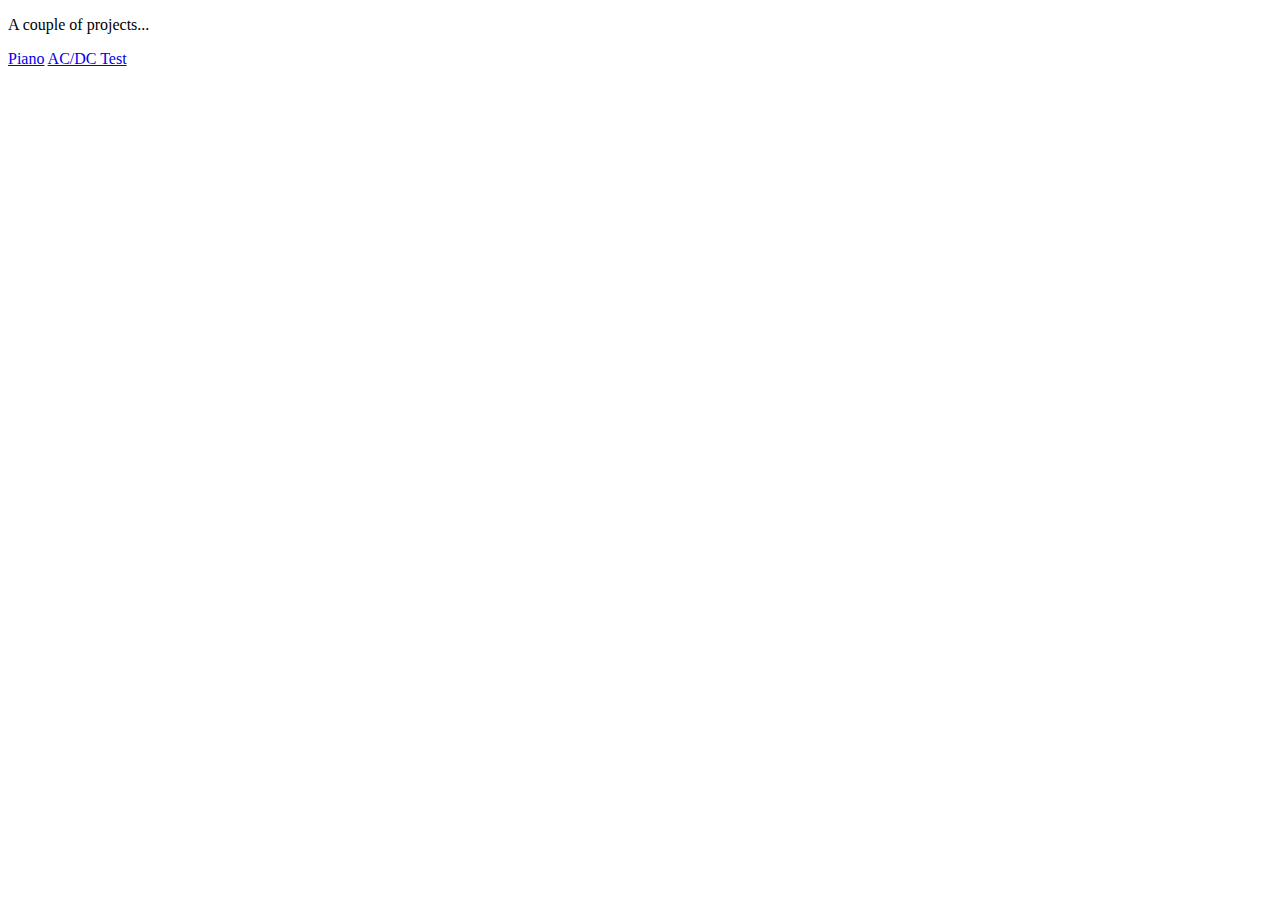
==== commit da6c3130: "AC/DC Test fix to index" ====
--- a/index.html
+++ b/index.html
@@ -7,6 +7,6 @@
 <body>
 	<p>A couple of projects...</p>
 	<a href="Piano/index.html">Piano</a>
-	<a href="AC:DC test/davidTest.html"></a>
+	<a href="AC-DC_Test/davidTest.html">AC/DC Test</a>
 </body>
 </html>